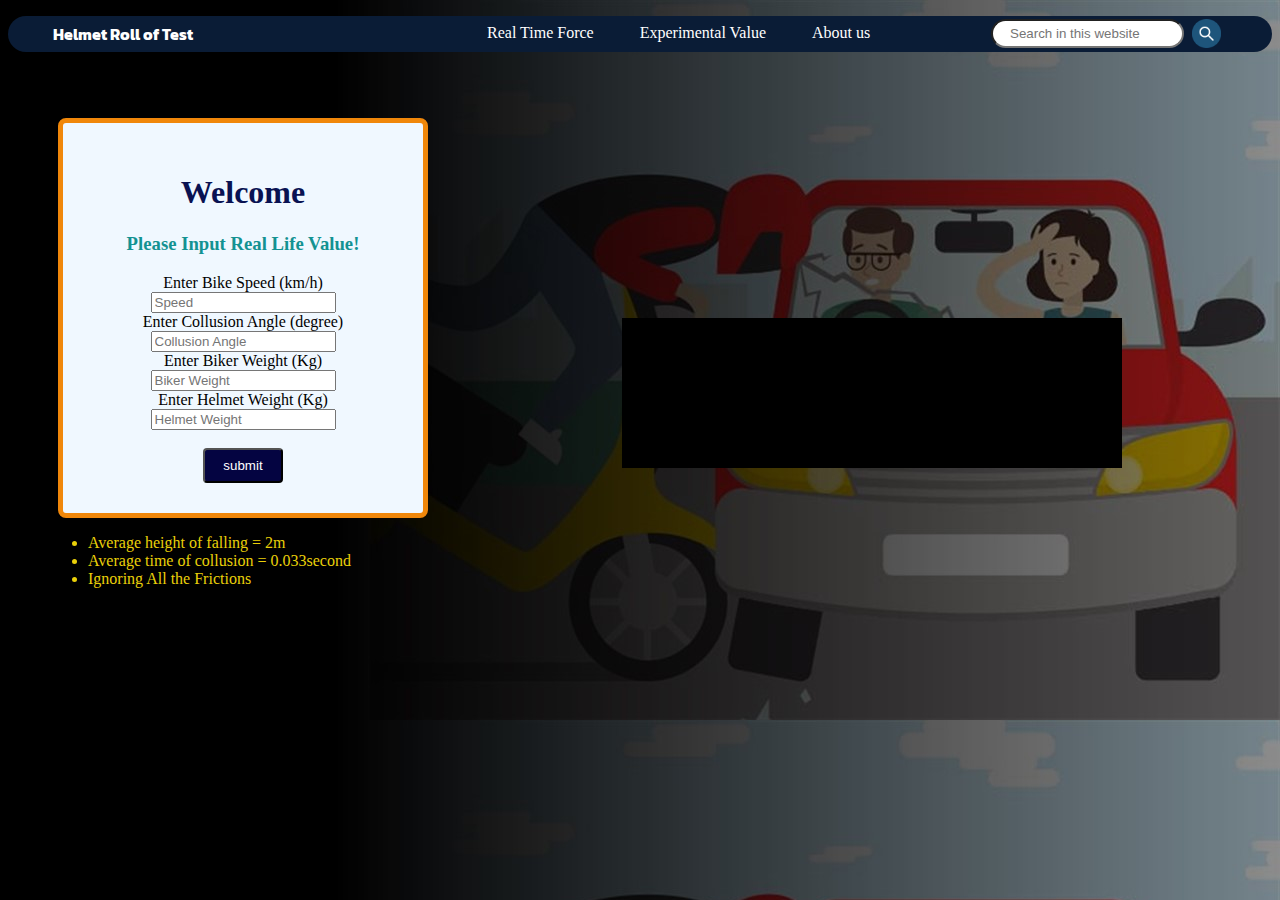
==== force.html @ 90477dce "test" ====
<!DOCTYPE html>
<html lang="en">

<head>
    <meta charset="UTF-8">
    <meta http-equiv="X-UA-Compatible" content="IE=edge">
    <meta name="viewport" content="width=device-width, initial-scale=1.0">
    <title>Real Life Data Analysis</title>
    <link rel="stylesheet" href="index.css">
    <link rel="stylesheet" href="force.css">
    <link rel="preconnect" href="https://fonts.googleapis.com">
    <link rel="preconnect" href="https://fonts.gstatic.com" crossorigin>
    <link href="https://fonts.googleapis.com/css2?family=Kanit&display=swap" rel="stylesheet">
    <link rel="stylesheet"
        href="https://fonts.googleapis.com/css2?family=Material+Symbols+Outlined:opsz,wght,FILL,GRAD@20..48,100..700,0..1,-50..200" />
    <link rel="stylesheet"
        href="https://fonts.googleapis.com/css2?family=Material+Symbols+Outlined:opsz,wght,FILL,GRAD@48,400,0,0" />
    <link rel="preconnect" href="https://fonts.googleapis.com">
    <link rel="preconnect" href="https://fonts.gstatic.com" crossorigin>
    <link href="https://fonts.googleapis.com/css2?family=Kanit&display=swap" rel="stylesheet">
    <script src="force.js"></script>
</head>

<body body style="background-image: url('pictures/bike.jpg');">
    <header>
        <nav class="navbar">
            <ul>
                <div class="hsccrackers">
                    <a href="index.html">Helmet Roll of Test</a>
                </div>
                <li><a href="force.html">Real Time Force</a> </li>
                <li><a href="project.html">Experimental Value</a> </li>
                <li><a href="info.html">About us</a> </li>
                <div class="pic">
                    <img src="pictures/pic.png" alt="pic">
                </div>
                <div class="search">
                    <input type="search" name="search" id="search" placeholder="Search in this website">
                </div>
            </ul>
        </nav>
    </header>
    <div class="form" align="center" id="form">
        <div class="title"><h1>Welcome</h1></div>
        <div class="subtitle"><h3>Please Input Real Life Value!</h3></div>
        <label for="speed" class="placeholder">Enter Bike Speed (km/h)</label><br>
          <input id="speed" name="speed" class="input" type="number" placeholder="Speed" /><br>

        <label for="Collusion Angle" class="placeholder">Enter Collusion Angle (degree)</label><br>
          <input  type="number" placeholder="Collusion Angle" /><br>

        <span>Enter Biker Weight (Kg)</span><br>
          <input  type="number" id="bikeweight" placeholder="Biker Weight" /><br>

        <span>Enter Helmet Weight (Kg)</span><br>
          <input  type="number" id="helmetweight" placeholder="Helmet Weight" />
          
          <br><br>
        <button  type="text" class="submit" onclick="load()">submit</button>
      </div>
      <div id="values" align="center">
        <font size="30" id="value" ><b></b></font>
      </div>
      <div id="default">
        <ul>
            <li>Average height of falling  = 2m</li>
            <li>Average time of collusion  = 0.033second</li>
            <li>Ignoring All the Frictions</li>
        </ul>
      </div>
</body>
  
</html>
---- index.css ----
.navbar{
    background-color: rgb(10, 28, 54);
    border-radius: 30px;
}
.navbar ul {
    overflow: auto;
}
.navbar li {
    float:left;
    list-style: none;
    margin: 8px 20px;
}
.navbar li a {
    text-decoration: none;
    padding: 3px 3px;
    color: white;
}
.navbar li a:hover{
    background-color: white;
    color: rgb(10, 28, 54);
    border-radius: 4px;
}
.navbar input{
    padding: 5px 17px;
    width: 193px;
    margin: 3px 1px;
    border-radius: 23px;
    float:right;
}
.pic{
    float: right;
    margin: 3px 40px 0px 7px;
    padding: 0px 11px 0px 0px;
    cursor: pointer;
}
.navbar img {
    height: 29px;
    width: 29px;
}
.img{
    clear:right;
    float:left;
    width: 50%;
}
.img img{
    height: 500px;
    width: 75%;
    box-sizing: border-box;
    padding: 69px 8px 11px 20px;
    margin-left: 20px;
}
.text{
    float: left;
    width: 50%;
    box-sizing: border-box;
    padding: 150px 8px 30px 14px;
    font-family: Cambria, Cochin, Georgia, Times, 'Times New Roman', serif;
}
.text p {
    font-size: 21px;
    font-family: Cambria, Cochin, Georgia, Times, 'Times New Roman', serif;
}
.but {
    float: left;
    padding: 3px 26px 9px 28px;
    background-color: #2c2c96;
    border-radius: 14px;
    margin: 8px 25px 7px 11px;
    cursor: pointer;
}
.but a{
    text-decoration: none;
    color: white;
    float: left;
    padding: 5px 6px 1px 16px;
    clear: left;
    font-size: 21px;
}
.material-symbols-outlined {
    padding: 6px 10px 1px 16px;
    color: white;
    float: right;
    clear: right;
}
.but:hover{
    background-color: #030340;
}
.text span{
    background: linear-gradient(to right,rgb(44, 63, 185), rgb(200, 55, 173));
  -webkit-background-clip: text;
  -webkit-text-fill-color: transparent;
  font-family: 'Kanit', sans-serif;
  font-weight: 50px;
}
.hsccrackers a{
    text-decoration: none;
}
.hsccrackers a{
    
    float: left;
    width: 190px;
    height: 36px;
    padding-top: 6px;
    font-size: medium;
    margin-left: 5px;
    margin-right: 221px;
    color: white;
    font-family: 'Kanit', sans-serif;
    font-weight: bold;
    box-sizing: border-box;
    cursor: pointer;
}
.hsccrackers a:hover{
    
    float: left;
    width: 190px;
    height: 36px;
    padding-top: 6px;
    font-size: medium;
    margin-left: 5px;
    margin-right: 221px;
    color: rgb(239, 176, 18);
    font-family: 'Kanit', sans-serif;
    font-weight: bold;
    box-sizing: border-box;
    cursor: pointer;
}
---- force.css ----
.title {
    color: rgb(9, 18, 82);
}
.subtitle {
    color: rgb(19, 146, 146);
}
.form {
    border: 5px solid rgb(240 135 10);
    border-radius: 8px;
    display: inline-block;
    width: 300px;
    padding: 30px;
    margin-top: 50px;
    margin-left: 50px;
    background-color: aliceblue;
}
#value {
    color:rgb(16 224 243);
    display: inline-block;
    text-align: center;
    height:150px;
    width:500px;
    margin-right: 100px;
    margin-top: 250px;
    background-color: black;
}
.submit{
    border-radius: 4px;
    height: 35px;
    width:80px;
    background-color: rgb(4, 4, 65);
    color:white;
    cursor:pointer;
}
#default {
    color: rgb(234, 208, 9);
    margin-left: 40px;
    display: inline-block;
}
#values {
    display: inline-block;
    float: right;
    width:700px;

}
.submit:hover{
    background-color: yellowgreen;
    color: black;
}
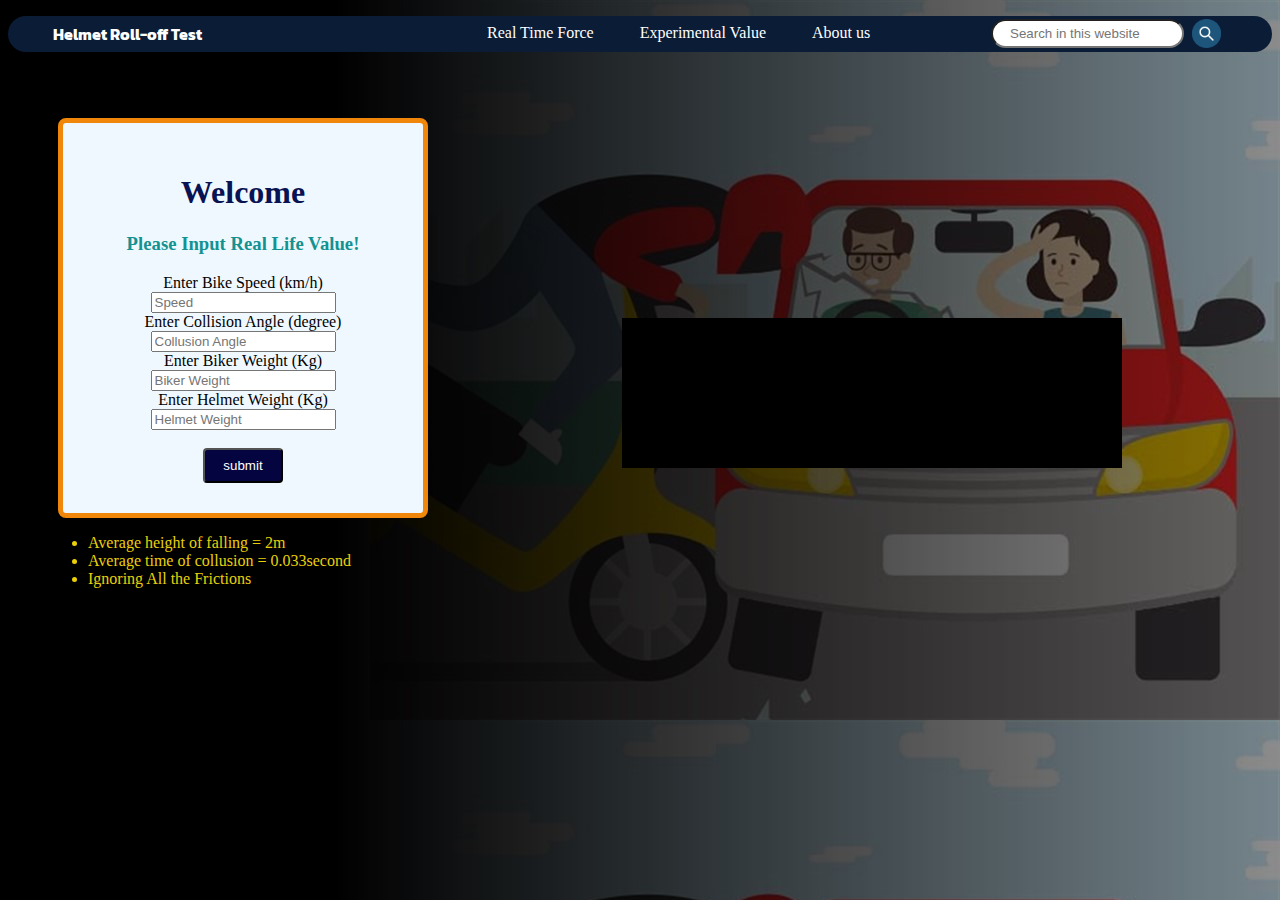
==== commit ba1cce76: "Update force.html" ====
--- a/force.html
+++ b/force.html
@@ -26,7 +26,7 @@
         <nav class="navbar">
             <ul>
                 <div class="hsccrackers">
-                    <a href="index.html">Helmet Roll of Test</a>
+                    <a href="index.html">Helmet Roll-off Test</a>
                 </div>
                 <li><a href="force.html">Real Time Force</a> </li>
                 <li><a href="project.html">Experimental Value</a> </li>
@@ -46,7 +46,7 @@
         <label for="speed" class="placeholder">Enter Bike Speed (km/h)</label><br>
           <input id="speed" name="speed" class="input" type="number" placeholder="Speed" /><br>
 
-        <label for="Collusion Angle" class="placeholder">Enter Collusion Angle (degree)</label><br>
+        <label for="Collusion Angle" class="placeholder">Enter Collision Angle (degree)</label><br>
           <input  type="number" placeholder="Collusion Angle" /><br>
 
         <span>Enter Biker Weight (Kg)</span><br>
@@ -70,4 +70,4 @@
       </div>
 </body>
   
-</html>+</html>
